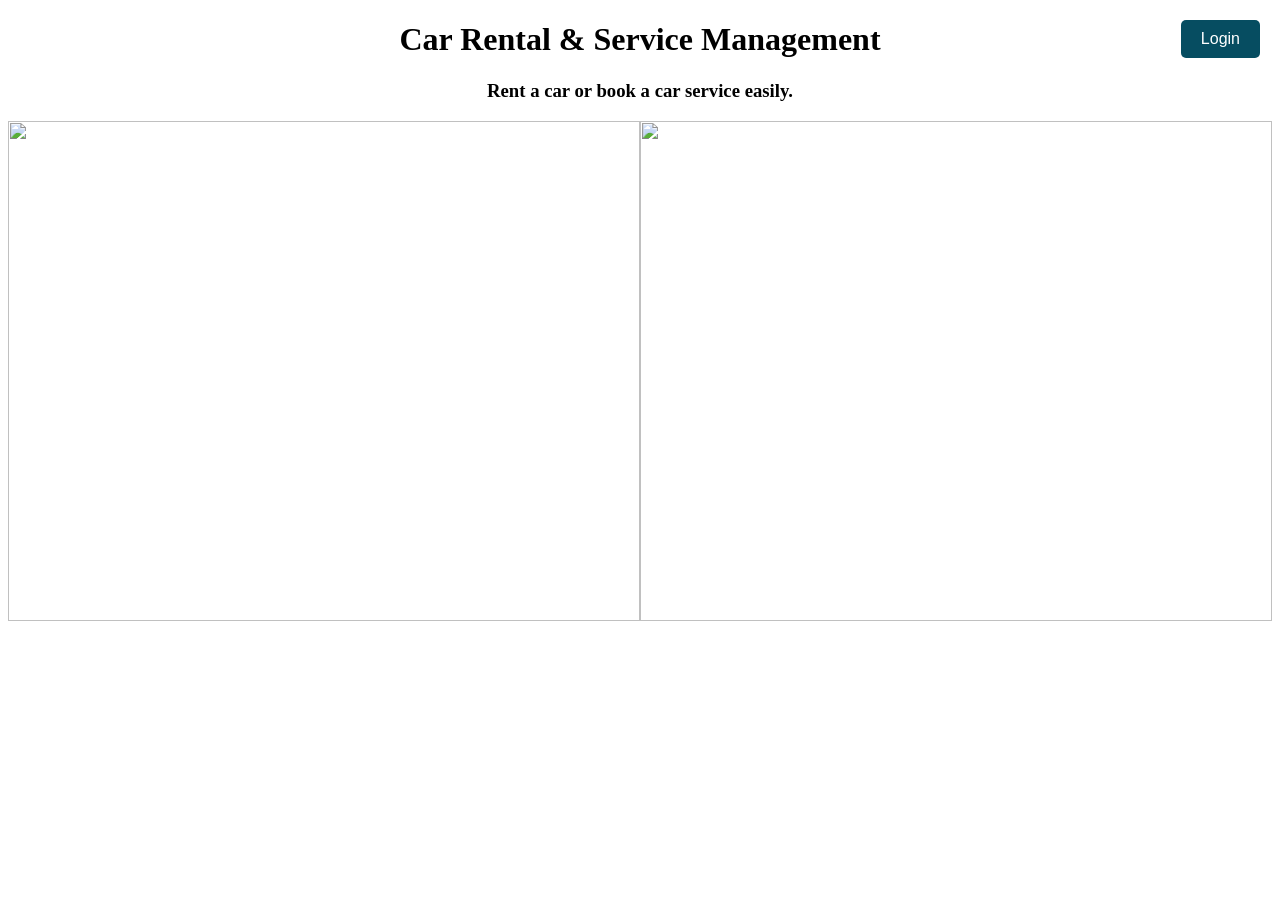
==== index.html @ d200cd6f "index.html" ====
<!DOCTYPE html>
<html lang="en">
<head>
    <meta charset="UTF-8">
    <meta name="viewport" content="width=device-width, initial-scale=1.0">
    <title>Car Rental & Service</title>
</head>

<body>

    <h1 style="text-align:center;">Car Rental & Service Management</h1>
    
    <h3 style="text-align:center;">Rent a car or book a car service easily.</h3>

   <div style="position:absolute; top:20px; right:20px;">
    <a href="login.html">
        <button style="
            padding:10px 20px;
            background-color:#064d61;
            color:white;
            border:none;
            border-radius:5px;
            cursor:pointer;
            font-size:16px;
        ">
            Login
        </button>
    </a>
</div>

    
    

    <div style="display:flex; width:100%; height:500px;">

        <!-- Left Side -->
        <div style="width:50%; position:relative;">
           <a href="rental.html"> <img src="car rental service img.jpg"
                 style="width:100%; height:100%; object-fit:contain;">
                 </a>

            
        </div>

        <!-- Right Side -->
        <div style="width:50%; position:relative;">
         <a href="carwash.html">   <img src="ChatGPT carwash.png"
                 style="width:100%; height:100%; object-fit:contain;">
         </a>
            
        </div>

    </div>
   <!-- <br><br>
    <section id="contact">
    <h2>Contact Us</h2>
    <p>📞 +91 9876543210     ||            atchayam@gmail.com          ||          Coimbatore, Tamil Nadu</p>
    
</section>-->

</body>
</html>
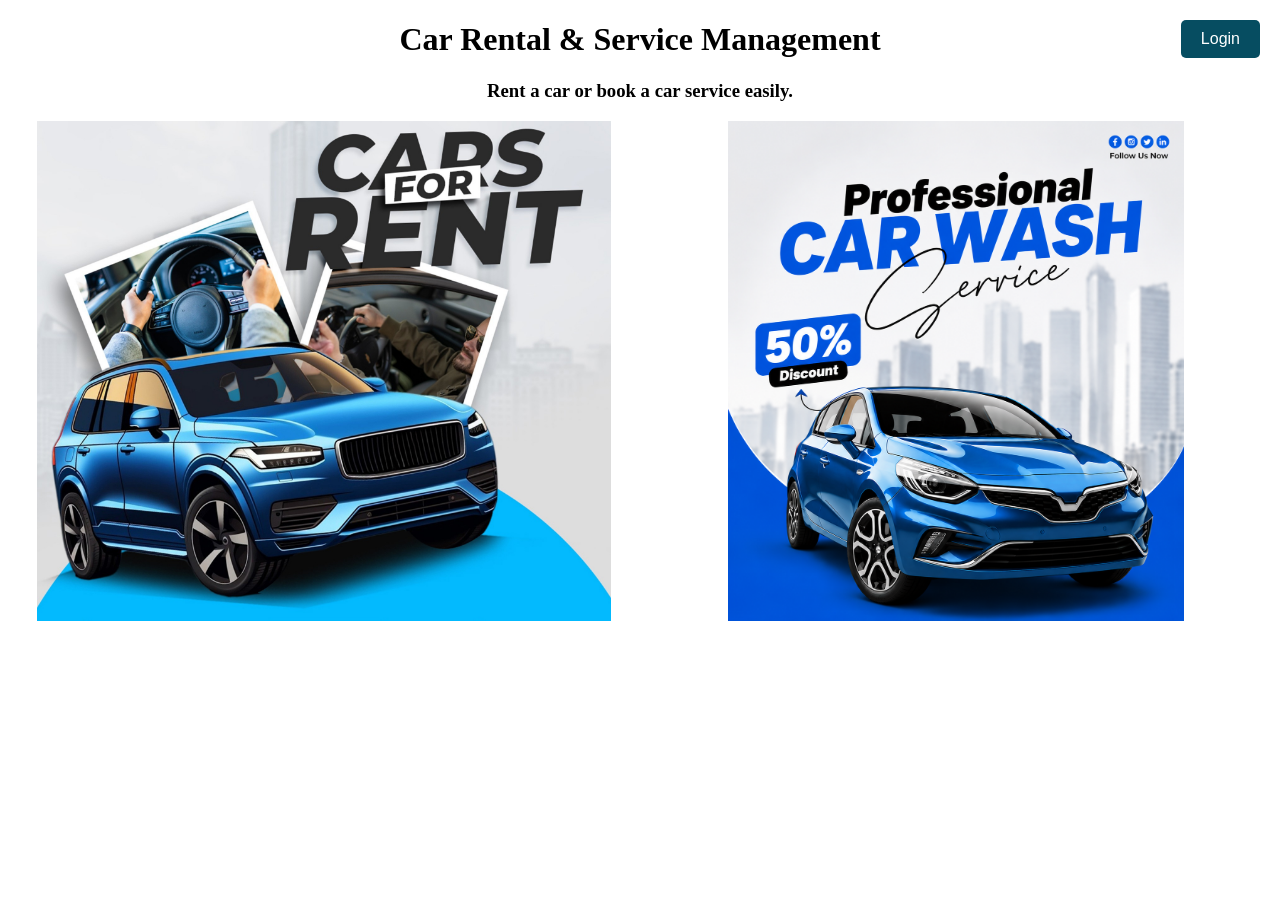
==== commit dff414e6: "Update index.html" ====
--- a/index.html
+++ b/index.html
@@ -33,7 +33,7 @@
 
     <div style="display:flex; width:100%; height:500px;">
 
-        <!-- Left Side -->
+        <!-- Left Side Image-->
         <div style="width:50%; position:relative;">
            <a href="rental.html"> <img src="car rental service img.jpg"
                  style="width:100%; height:100%; object-fit:contain;">
@@ -42,7 +42,7 @@
             
         </div>
 
-        <!-- Right Side -->
+        <!-- Right Side Image-->
         <div style="width:50%; position:relative;">
          <a href="carwash.html">   <img src="ChatGPT carwash.png"
                  style="width:100%; height:100%; object-fit:contain;">
@@ -51,12 +51,7 @@
         </div>
 
     </div>
-   <!-- <br><br>
-    <section id="contact">
-    <h2>Contact Us</h2>
-    <p>📞 +91 9876543210     ||            atchayam@gmail.com          ||          Coimbatore, Tamil Nadu</p>
-    
-</section>-->
+  
 
 </body>
 </html>
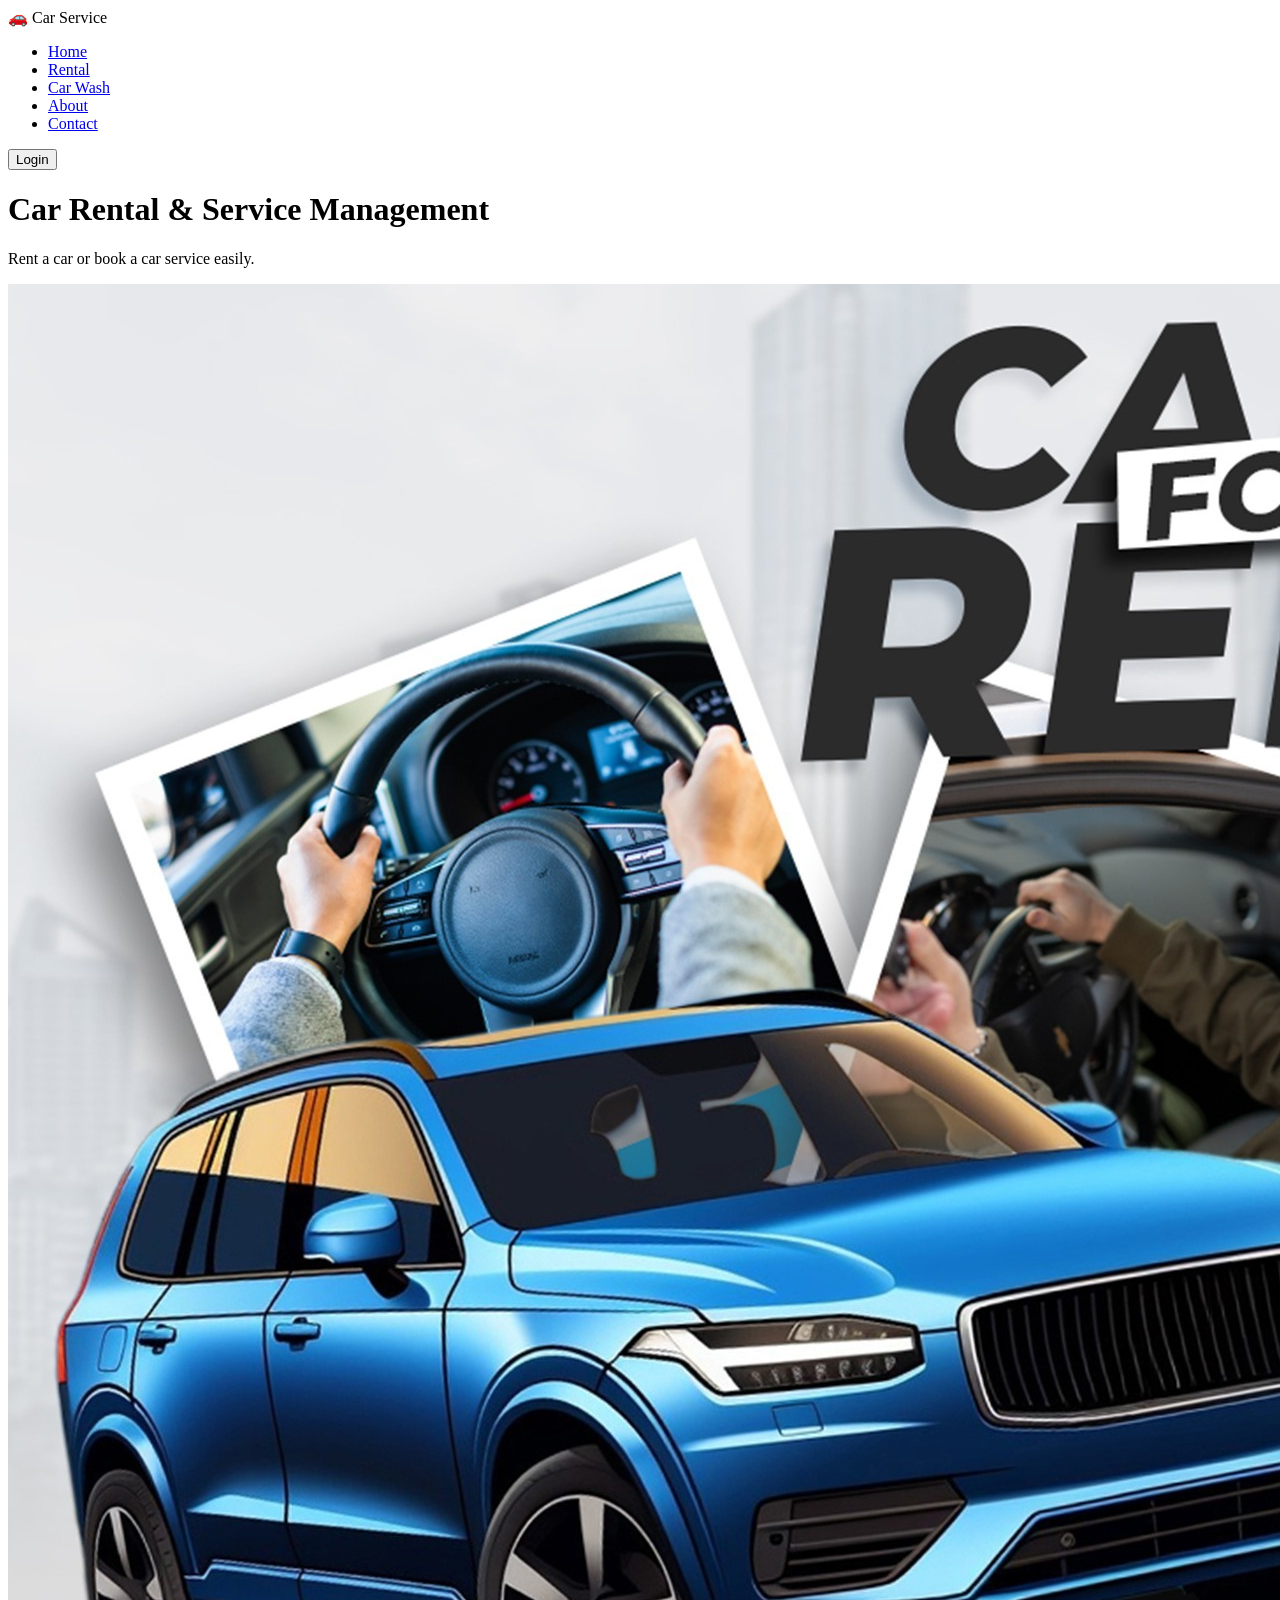
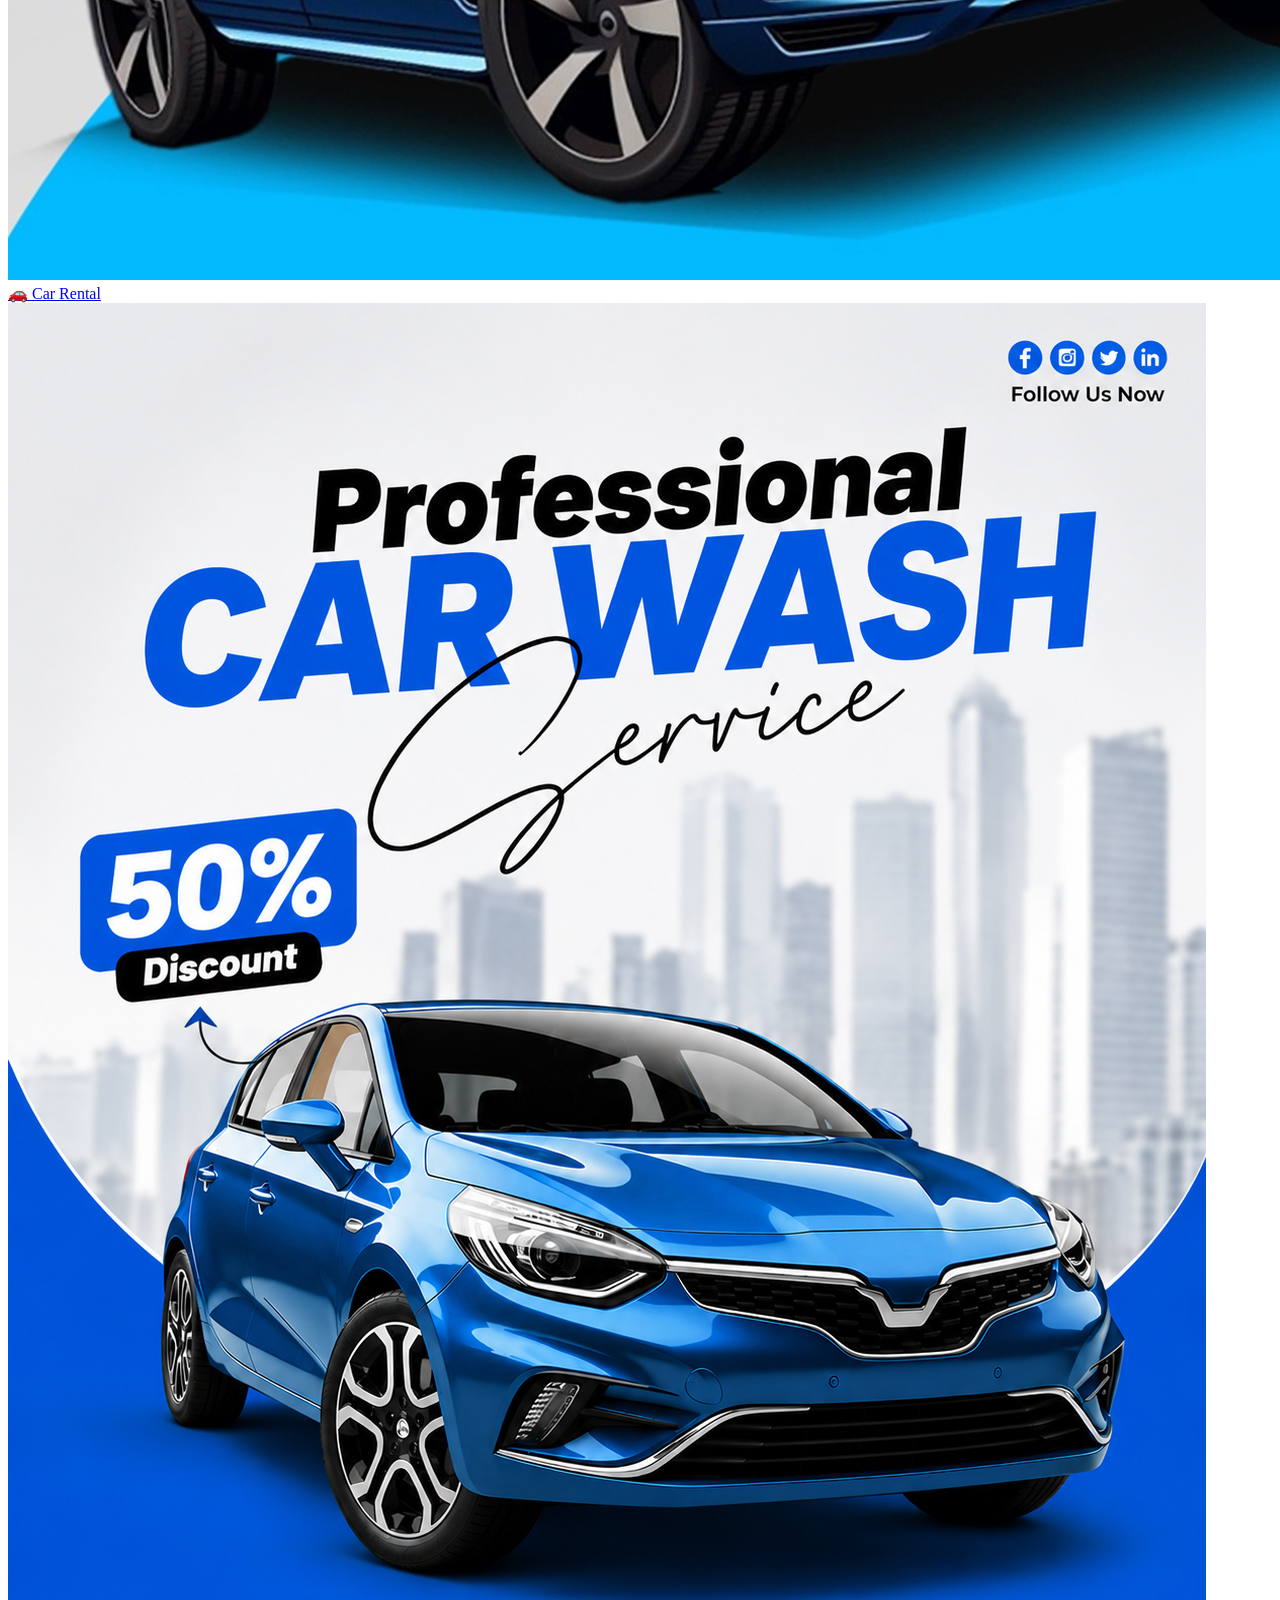
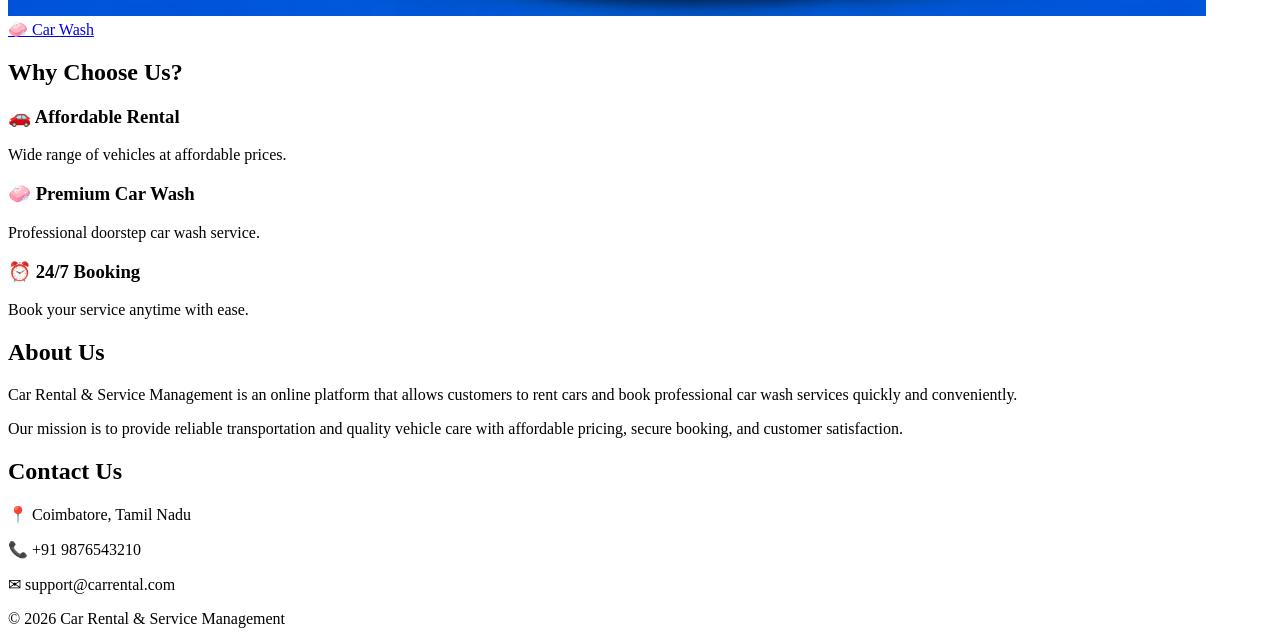
==== commit cf75d08a: "Update index.html" ====
--- a/index.html
+++ b/index.html
@@ -3,55 +3,156 @@
 <head>
     <meta charset="UTF-8">
     <meta name="viewport" content="width=device-width, initial-scale=1.0">
-    <title>Car Rental & Service</title>
+    <title>Car Rental & Service Management</title>
+
+    <link rel="stylesheet" href="style.css">
 </head>
 
 <body>
 
-    <h1 style="text-align:center;">Car Rental & Service Management</h1>
-    
-    <h3 style="text-align:center;">Rent a car or book a car service easily.</h3>
+<!-- Navigation Bar -->
 
-   <div style="position:absolute; top:20px; right:20px;">
-    <a href="login.html">
-        <button style="
-            padding:10px 20px;
-            background-color:#064d61;
-            color:white;
-            border:none;
-            border-radius:5px;
-            cursor:pointer;
-            font-size:16px;
-        ">
-            Login
-        </button>
+<nav class="navbar">
+
+    <div class="logo">
+        🚗 Car Service
+    </div>
+
+    <ul class="nav-links">
+
+        <li><a href="index.html">Home</a></li>
+
+        <li><a href="rental.html">Rental</a></li>
+
+        <li><a href="carwash.html">Car Wash</a></li>
+
+        <li><a href="#about">About</a></li>
+
+        <li><a href="#contact">Contact</a></li>
+
+    </ul>
+
+    <a href="login.html" class="login-btn">
+        <button>Login</button>
     </a>
+
+</nav>
+
+<!-- Heading -->
+
+<header>
+
+    <h1>Car Rental & Service Management</h1>
+
+    <p>Rent a car or book a car service easily.</p>
+
+</header>
+
+<!-- Images -->
+
+<section class="container">
+
+    <div class="image-box">
+
+        <a href="rental.html">
+
+            <img src="car rental service img.jpg">
+
+            <div class="overlay">
+                🚗 Car Rental
+            </div>
+
+        </a>
+
+    </div>
+
+    <div class="image-box">
+
+        <a href="carwash.html">
+
+            <img src="ChatGPT carwash.png">
+
+            <div class="overlay">
+                🧼 Car Wash
+            </div>
+
+        </a>
+
+    </div>
+
+</section>
+
+<!-- Why Choose Us -->
+
+<section class="features">
+
+<h2>Why Choose Us?</h2>
+
+<div class="feature-container">
+
+<div class="card">
+
+<h3>🚗 Affordable Rental</h3>
+
+<p>Wide range of vehicles at affordable prices.</p>
+
 </div>
 
-    
-    
+<div class="card">
 
-    <div style="display:flex; width:100%; height:500px;">
+<h3>🧼 Premium Car Wash</h3>
 
-        <!-- Left Side Image-->
-        <div style="width:50%; position:relative;">
-           <a href="rental.html"> <img src="car rental service img.jpg"
-                 style="width:100%; height:100%; object-fit:contain;">
-                 </a>
+<p>Professional doorstep car wash service.</p>
 
-            
-        </div>
+</div>
 
-        <!-- Right Side Image-->
-        <div style="width:50%; position:relative;">
-         <a href="carwash.html">   <img src="ChatGPT carwash.png"
-                 style="width:100%; height:100%; object-fit:contain;">
-         </a>
-            
-        </div>
+<div class="card">
 
-    </div>
-  
+<h3>⏰ 24/7 Booking</h3>
+
+<p>Book your service anytime with ease.</p>
+
+</div>
+
+</div>
+
+</section>
+
+<!-- About -->
+
+<section id="about" class="about">
+
+<h2>About Us</h2>
+
+<p>
+
+Car Rental & Service Management is an online platform that allows customers to rent cars and book professional car wash services quickly and conveniently.
+
+</p>
+
+<p>
+
+Our mission is to provide reliable transportation and quality vehicle care with affordable pricing, secure booking, and customer satisfaction.
+
+</p>
+
+</section>
+
+<!-- Contact -->
+
+<footer id="contact">
+
+<h2>Contact Us</h2>
+
+<p>📍 Coimbatore, Tamil Nadu</p>
+
+<p>📞 +91 9876543210</p>
+
+<p>✉ support@carrental.com</p>
+
+<p>© 2026 Car Rental & Service Management</p>
+
+</footer>
 
 </body>
 </html>
